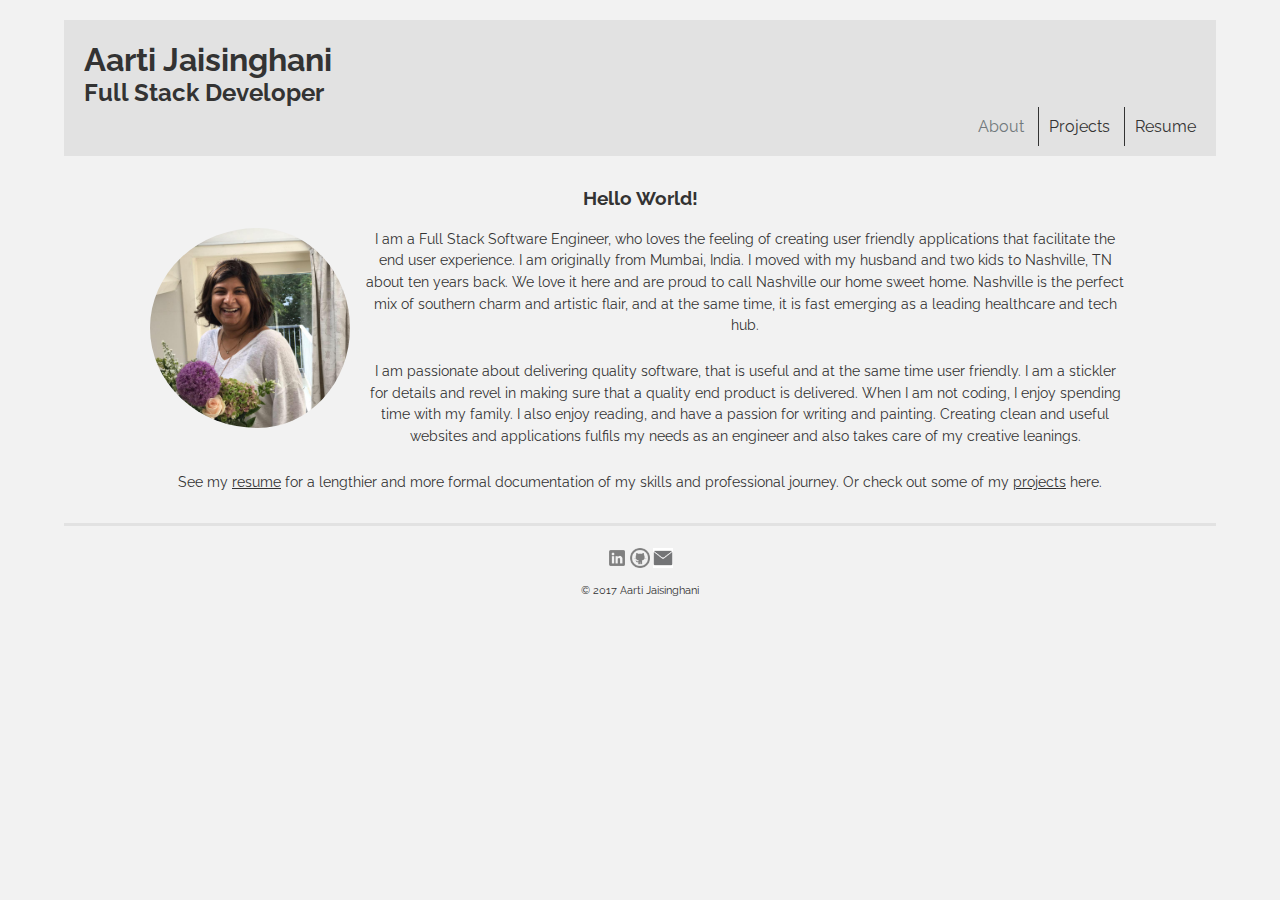
==== index.html @ e19f66f2 "my website" ====
<!doctype html>
<html lang="en">
    <head>
        <meta charset="UTF-8">
        <title>Aarti Jaisinghani | Full Stack Developer</title>
        <meta name="viewport" content="width=device-width, initial-scale=1">
        <link href="https://fonts.googleapis.com/css?family=Raleway" rel="stylesheet">
        <link rel="stylesheet" href="css/normalize.css">
        <link rel="stylesheet" href="css/main.css">
    </head>
    <body>
      <div class="container">
        <header class="header">
          <div class="heading">
            <h1>Aarti Jaisinghani</h1>
            <h2>Full Stack Developer</h2>
          </div>
          <nav>
            <ul>
              <li><a href="index.html" class="selected">About</a></li>
              <li><a href="projects.html">Projects</a></li>
              <li><a href="cv.html">Resume</a></li>
            </ul>
          </nav>
        </header>
        <div id="biography">
          <article>
            <h3>Hello World!</h3>
            <img class= "aj" src="images/aarti.jpg"  alt="Picture of Aarti Jaisinghani">
              <p>I am a Full Stack Software Engineer,  who loves the feeling of creating user friendly applications that facilitate the end user experience. I am originally from Mumbai, India. I moved with my husband and two kids to Nashville, TN about ten years back. We love it here and are proud to call Nashville our home sweet home. Nashville is the perfect mix of southern charm and artistic flair, and at the same time, it is fast emerging as a leading healthcare and tech hub.</p>
              <p>I am passionate about delivering quality software, that is useful and at the same time user friendly. I am a stickler for details and revel in making sure that a quality end product is delivered. When I am not coding, I enjoy spending time with my family. I also enjoy reading, and have a passion for writing and painting. Creating clean and useful websites and applications fulfils my needs as an engineer and also takes care of my creative leanings. </p>

              <p>See my <a href="cv.html" style="display: inline; text-decoration: underline">resume</a> for a lengthier and more formal documentation of my skills and professional journey. Or check out some of my <a href="projects.html" style="display: inline; text-decoration: underline">projects</a> here.</p>
          </article>
        </div>
        
        <footer>
         <ul>
            <li><a href="https://www.linkedin.com/in/aarti-jaisinghani-2859248/"><img src="images/linkedinLogo.png" alt="Linkedin Logo" class="social-icon" height="42" width="42"></a></li>
            <li><a href="https://github.com/jaisi"><img src="images/githubLogo.png" alt="Github Logo" class="social-icon" height="42" width="42"></a></li>
            <li><a href="mailto:aarti.jaisinghani02@gmail.com"><img src="images/email.jpeg" alt="Email Logo" class="social-icon" height="42" width="42"></a></li>
          </ul>
          <div>
            <p>&copy; 2017 Aarti Jaisinghani</p>
          </div>
        </footer>
      </div>
    </body>
</html>
---- css/main.css ----
/********************
FLOAT CLEARFIX
*********************/

.group:after {
  content: "";
  display: table;
  clear: both;
}

/********************
GENERAL
*********************/

body {
  font-family: 'Raleway', sans-serif;
  background-color: #F2F2F2;
}

.container {
  width: 90%;
}

div {
  margin: 0 auto;
}

h5, h4, h3, h2, h1 {
  text-align: center;
  color: #333333;
}

p {
  text-align: center;
  padding: 0 5px;
  color: #333333;
  font-size: .9em;
  line-height: 1.5em;
  margin-left: auto;
  margin-right: auto;
  display: block;
}

a {
  text-decoration: none;
  color: #333333;
  display: block;
  max-width: 100%;
  max-height: 100%;
}

a:hover {
  color: #71797c;
}

a.selected {
  color: #71797c;
}

img {
  max-width: 100%;
}

.aj{

  border-radius: 50%;
  width:200px;
  height:200px;
}
/********************
HEADING
*********************/

header {
  text-align: center;
}

h1 {
  margin-bottom: 0;
}

h2 {
  margin-top: 0;
}

/********************
NAVIGATION
*********************/

nav {
  padding: 10px 0;
  margin: 20px 0 0;
}

nav ul {
  list-style: none;
  margin: 0 10px;
  padding: 0;
}

nav li {
  margin-bottom: 10px;
  padding: 10px 0;
}


/********************
PAGE: INDEX
*********************/

#biography {
  width: 85%;
  margin-bottom: 20px;
}

#biography img {
  display: block;
  margin: auto;
}

#biography h3 {
  border-top: solid 2px #F2F2F2;
  padding-top: 10px;
}

#biography p {
  padding-bottom: 10px;
}

div#projects {
  border-top: solid 2px #F2F2F2;
  width: 85%;
}

/********************
PAGE: CV
*********************/

p#summaryParagraph {
  color: #E2E2E2;
  background-color: #333333;
  padding-top: 10px;
  padding-bottom: 10px;
  max-width: 80%;
  border: solid 1px #E2E2E2;
  }

#professionalExperience h2 {
  margin-top: 50px;
  margin-bottom: 20px;
  padding-top: 10px;
  padding-bottom: 10px;
  border-top: solid 2px #E2E2E2;
  
}

#professionalExperience h4 {
  background-color: #E2E2E2;
  color: #fff;
  margin-top: 0;
  margin-bottom: 0;
  padding: 10px;
  display: inline-block;
  border-top: solid 2px #E2E2E2;
}

.experienceLeft {
  text-align: center;
}

.experienceRight p {
  margin-top: 0;
  margin-bottom: 0;
  text-align: center;
}

.experienceLeft p {
  text-align: center;
}

#education {
  text-align: center;
}

#education h2 {
  margin-top: 50px;
  margin-bottom: 10px;
  padding-top: 10px;
  padding-bottom: 10px;
  border-top: solid 2px #E2E2E2;
}

#education h4 {
  padding: 10px;
  margin-bottom: 0;
}

div.educationLeft h4 {
  background-color: #E2E2E2;
  color: #333333;;
  display: inline-block;
}

.educationRight p {
  margin-top: 0;
  margin-bottom: 0;
  text-align: center;
}

.educationLeft p {
  text-align: center;
}

#skills h2 {
  margin-top: 50px;
  padding-top: 25px;
  border-top: solid 2px #E2E2E2;
}

#skills h3 {
  border-top: solid 2px #E2E2E2;
  padding-top: 10px;
}

#skills p {
  text-align: center;
}


/********************
FOOTER
*********************/

footer {
  padding-top: 10px;
  border-top: solid 3px #E2E2E2;
  font-size: 0.75em;
  color: #ccc
  border-top: solid 3px #E2E2E2;
  text-align: center;
}

footer ul {
  list-style-type: none;
  text-align: center;
  padding-left: 0;
  }

footer ul li {
  display: inline-block;
}

footer p {
  padding-bottom: 0;
  margin-bottom: 5px;
  margin-top: 0;
  text-align: center;
}

.social-icon {
  width: 20px;
  height: 20px;
  margin-left: auto;
  margin-right: auto;
}

/********************
MEDIA QUERIES
*********************/

@media screen and (min-width: 480px) {
  .header nav ul {
    max-width: 100%;
  }

  .header {
    margin-top: 20px;
  }

  .header nav li {
    display: inline-block;
    max-width: 20%;
    padding-left: 15px;
    padding-right: 15px;
  }

  .header nav ul li a {
    display: inline-block;
    width: 100%;
    height: 100%;
  }

div#resources {
  border-top: none;
}

@media screen and (min-width: 660px) {
 
/********************
HEADER
*********************/

  .header {
    background-color: #E2E2E2;
    overflow: hidden;
    width: 100%;
  }
  
  .header h1, h2 {
    text-align: left;
    display: block;
    max-width: 100%;
    margin-left: 0;
    margin-right: 30px;
    margin-bottom: 0;
    padding-left: 20px;
  }

  .header nav {
    max-width: 50%;
    float: right;
    margin-top: 0;
    padding-top: 0;
    padding-bottom: 0;
    overflow: hidden;
  }

  .header nav li {
    max-width: 100%;
    margin-left: auto;
    margin-right: auto;
    padding-left: 10px;
    padding-right: 10px;
  }

  .header nav li + li {
    border-left: solid 1px #333333;
  }

  /********************
  PAGE: INDEX
  *********************/

  #biography img {
    float: left;
    padding-right: 15px;
  }

  #projects {
    overflow: hidden;
  }

  #projectOne {
    max-width: 49%;
    float: left;
  }

  #projectOne p {
    padding-right: 1%;
  }

  #projectTwo {
    max-width: 49%;
    float: right;
  }

  #projectTwo p {
    padding-left: 1%;
  }

/********************
  PAGE: CV
  *********************/
  div#cv {
    max-width: 80%;
  }

  #cv h2 {
    text-align: center;
  }

  div#summary {
    margin: 20px auto;
  }

  p#summaryParagraph {
    max-width: 60%;
  }

  div#professionalExperience {
    max-width: 100%;
  }

  .experience {
    text-align: justify;
    background-color: #999999;
  }

  .experienceLeft, .experienceRight {
    display: inline-block;
  }

  .experienceRight {
    float: right;
  }

  .experienceLeft p {
    margin-top: 0;
  }
  
  div.blurb {
    max-width: 100%;
  }

  p.experienceBlurb {
    max-width: 60%;
    margin-bottom: 40px;
  }
}
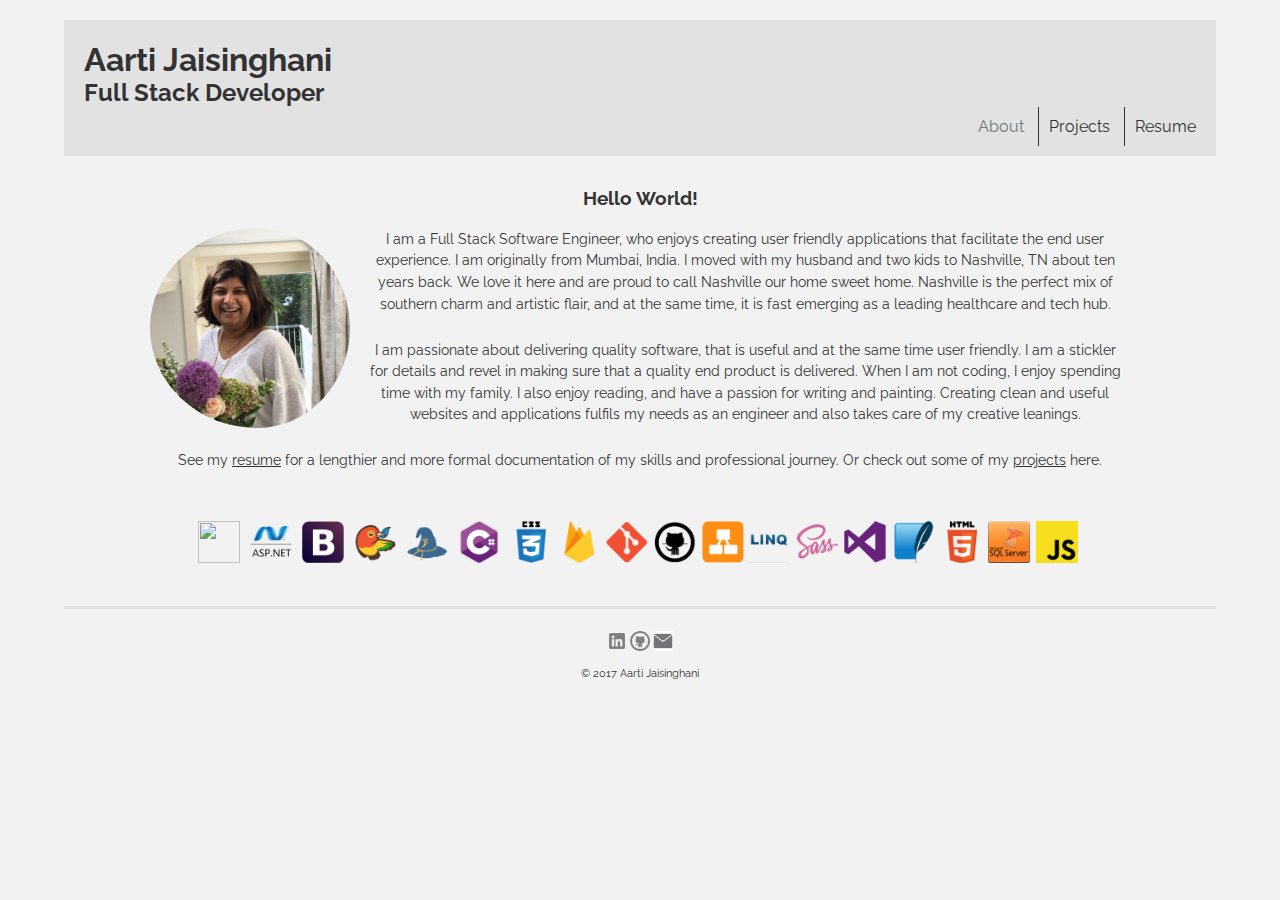
==== commit ec8e3437: "added tech logos" ====
--- a/index.html
+++ b/index.html
@@ -4,6 +4,7 @@
         <meta charset="UTF-8">
         <title>Aarti Jaisinghani | Full Stack Developer</title>
         <meta name="viewport" content="width=device-width, initial-scale=1">
+      
         <link href="https://fonts.googleapis.com/css?family=Raleway" rel="stylesheet">
         <link rel="stylesheet" href="css/normalize.css">
         <link rel="stylesheet" href="css/main.css">
@@ -27,13 +28,76 @@
           <article>
             <h3>Hello World!</h3>
             <img class= "aj" src="images/aarti.jpg"  alt="Picture of Aarti Jaisinghani">
-              <p>I am a Full Stack Software Engineer,  who loves the feeling of creating user friendly applications that facilitate the end user experience. I am originally from Mumbai, India. I moved with my husband and two kids to Nashville, TN about ten years back. We love it here and are proud to call Nashville our home sweet home. Nashville is the perfect mix of southern charm and artistic flair, and at the same time, it is fast emerging as a leading healthcare and tech hub.</p>
+              <p>I am a Full Stack Software Engineer, who enjoys creating user friendly applications that facilitate the end user experience. I am originally from Mumbai, India. I moved with my husband and two kids to Nashville, TN about ten years back. We love it here and are proud to call Nashville our home sweet home. Nashville is the perfect mix of southern charm and artistic flair, and at the same time, it is fast emerging as a leading healthcare and tech hub.</p>
               <p>I am passionate about delivering quality software, that is useful and at the same time user friendly. I am a stickler for details and revel in making sure that a quality end product is delivered. When I am not coding, I enjoy spending time with my family. I also enjoy reading, and have a passion for writing and painting. Creating clean and useful websites and applications fulfils my needs as an engineer and also takes care of my creative leanings. </p>
 
               <p>See my <a href="cv.html" style="display: inline; text-decoration: underline">resume</a> for a lengthier and more formal documentation of my skills and professional journey. Or check out some of my <a href="projects.html" style="display: inline; text-decoration: underline">projects</a> here.</p>
           </article>
         </div>
-        
+  <br>
+  <table align="center">
+  <tr>
+    <td colspan="4">
+      <img src="images/angular.png" height="42" width="42">
+    </td><td></td><td></td><td></td><td></td>
+    <td colspan="4">
+        <img src="images/ASPDotNet.png" height="42" width="42">
+    </td><td></td><td></td><td></td><td></td>
+    <td colspan="4">
+        <img src="images/Bootstrap.png" height="42" width="42">
+    </td><td></td><td></td><td></td><td></td>
+    <td colspan="4">
+        <img src="images/Bower.png" height="42" width="42">
+    </td><td></td><td></td><td></td><td></td>
+    <td colspan="4">
+        <img src="images/Browserify.png" height="42" width="42">
+    </td><td></td><td></td><td></td><td></td>
+    <td colspan="4">
+        <img src="images/CSharp.png" height="42" width="42">
+    </td><td></td><td></td><td></td><td></td>
+ 
+   <td>
+        <img src="images/CSS.png" height="42" width="42">
+    </td><td></td><td></td>
+     <td>
+        <img src="images/Firebase.png" height="42" width="42">
+   </td><td></td><td></td>
+    <td>
+        <img src="images/Git.png" height="42" width="42">
+    </td><td></td><td></td>
+     <td>
+        <img src="images/Github.png" height="42" width="42">
+    </td><td></td><td></td>
+    <td>
+        <img src="images/DrawIo.png" height="42" width="42">
+    </td></td><td></td>
+     <td>
+        <img src="images/LINQ.png" height="42" width="42">
+   </td><td></td><td></td>
+    <td>
+        <img src="images/Sass.png" height="42" width="42">
+     </td><td></td><td></td>
+    <td>
+        <img src="images/VisualStudio.png" height="42" width="42">
+     </td><td></td><td></td>
+     <td>
+        <img src="images/SQLite.png" height="42" width="42">
+     </td><td></td><td></td>
+   <td>
+        <img src="images/HTML5.png" height="42" width="42">
+     </td><td></td><td></td>
+      <td>
+            <img src="images/SQLServer.png" height="42" width="42">
+     </td><td></td><td></td>
+      <td>
+            <img src="images/Javascript.png" height="42" width="42">
+     </td><td></td><td></td>
+   
+  </tr> 
+  </table>
+  <br><br>
+    
+
         <footer>
          <ul>
             <li><a href="https://www.linkedin.com/in/aarti-jaisinghani-2859248/"><img src="images/linkedinLogo.png" alt="Linkedin Logo" class="social-icon" height="42" width="42"></a></li>
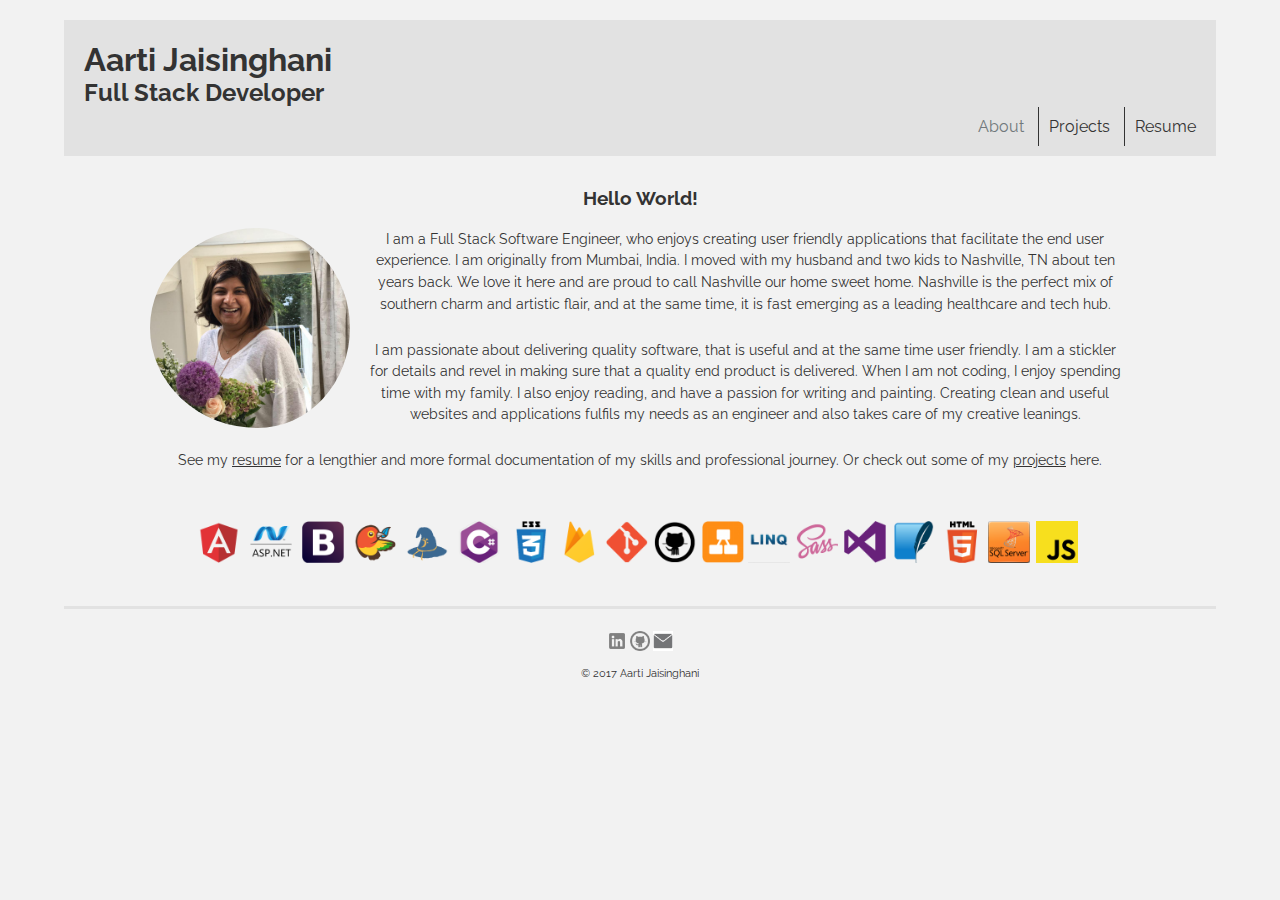
==== commit ad0576c0: "typo in angular image name" ====
--- a/index.html
+++ b/index.html
@@ -38,7 +38,7 @@
   <table align="center">
   <tr>
     <td colspan="4">
-      <img src="images/angular.png" height="42" width="42">
+      <img src="images/Angular.png" height="42" width="42">
     </td><td></td><td></td><td></td><td></td>
     <td colspan="4">
         <img src="images/ASPDotNet.png" height="42" width="42">
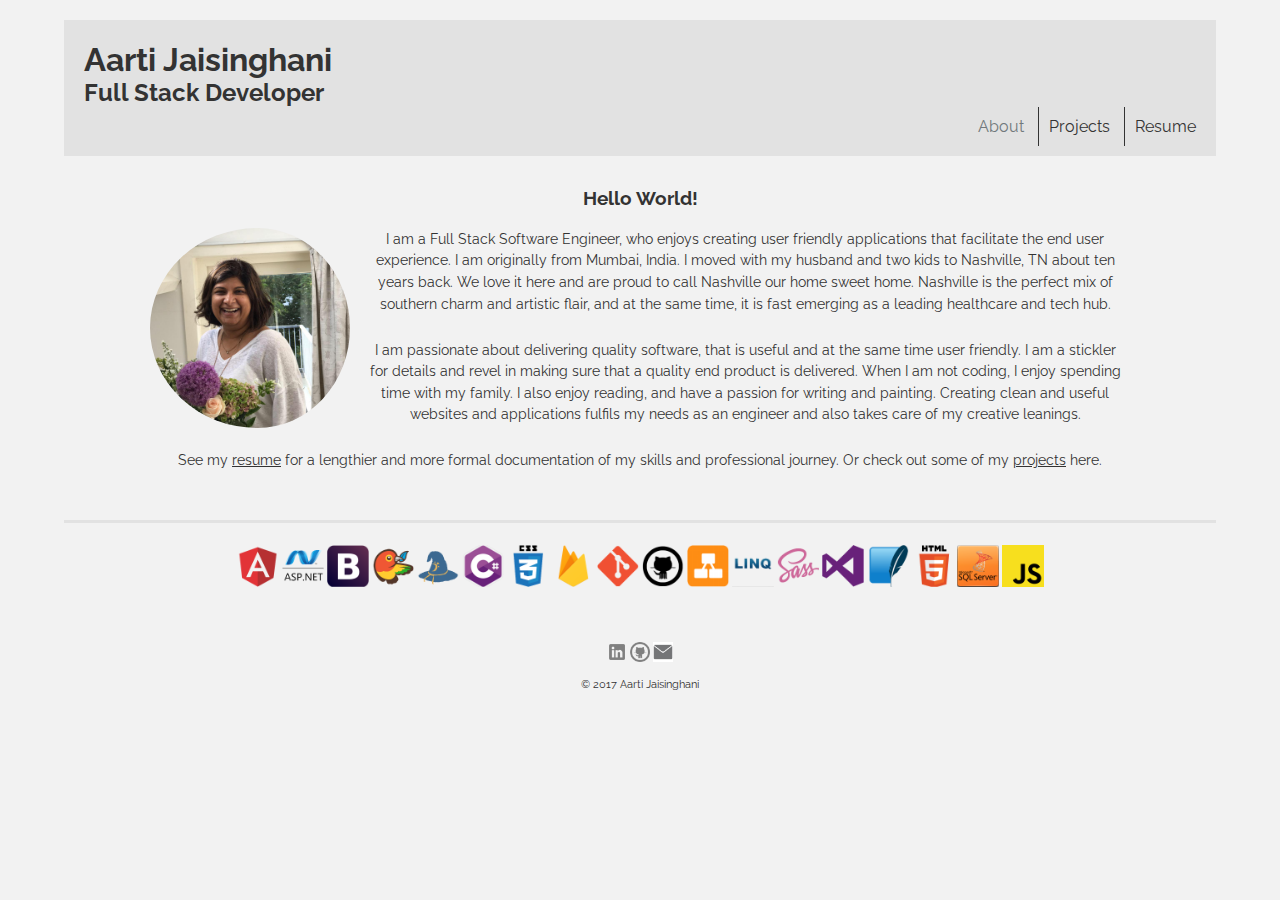
==== commit e02302b9: "format" ====
--- a/index.html
+++ b/index.html
@@ -35,74 +35,68 @@
           </article>
         </div>
   <br>
-  <table align="center">
-  <tr>
-    <td colspan="4">
-      <img src="images/Angular.png" height="42" width="42">
-    </td><td></td><td></td><td></td><td></td>
-    <td colspan="4">
-        <img src="images/ASPDotNet.png" height="42" width="42">
-    </td><td></td><td></td><td></td><td></td>
-    <td colspan="4">
-        <img src="images/Bootstrap.png" height="42" width="42">
-    </td><td></td><td></td><td></td><td></td>
-    <td colspan="4">
-        <img src="images/Bower.png" height="42" width="42">
-    </td><td></td><td></td><td></td><td></td>
-    <td colspan="4">
-        <img src="images/Browserify.png" height="42" width="42">
-    </td><td></td><td></td><td></td><td></td>
-    <td colspan="4">
-        <img src="images/CSharp.png" height="42" width="42">
-    </td><td></td><td></td><td></td><td></td>
- 
-   <td>
-        <img src="images/CSS.png" height="42" width="42">
-    </td><td></td><td></td>
-     <td>
-        <img src="images/Firebase.png" height="42" width="42">
-   </td><td></td><td></td>
-    <td>
-        <img src="images/Git.png" height="42" width="42">
-    </td><td></td><td></td>
-     <td>
-        <img src="images/Github.png" height="42" width="42">
-    </td><td></td><td></td>
-    <td>
-        <img src="images/DrawIo.png" height="42" width="42">
-    </td></td><td></td>
-     <td>
-        <img src="images/LINQ.png" height="42" width="42">
-   </td><td></td><td></td>
-    <td>
-        <img src="images/Sass.png" height="42" width="42">
-     </td><td></td><td></td>
-    <td>
-        <img src="images/VisualStudio.png" height="42" width="42">
-     </td><td></td><td></td>
-     <td>
-        <img src="images/SQLite.png" height="42" width="42">
-     </td><td></td><td></td>
-   <td>
-        <img src="images/HTML5.png" height="42" width="42">
-     </td><td></td><td></td>
-      <td>
-            <img src="images/SQLServer.png" height="42" width="42">
-     </td><td></td><td></td>
-      <td>
-            <img src="images/Javascript.png" height="42" width="42">
-     </td><td></td><td></td>
-   
-  </tr> 
-  </table>
-  <br><br>
-    
-
-        <footer>
-         <ul>
-            <li><a href="https://www.linkedin.com/in/aarti-jaisinghani-2859248/"><img src="images/linkedinLogo.png" alt="Linkedin Logo" class="social-icon" height="42" width="42"></a></li>
-            <li><a href="https://github.com/jaisi"><img src="images/githubLogo.png" alt="Github Logo" class="social-icon" height="42" width="42"></a></li>
-            <li><a href="mailto:aarti.jaisinghani02@gmail.com"><img src="images/email.jpeg" alt="Email Logo" class="social-icon" height="42" width="42"></a></li>
+  <footer>
+      <ul>
+        <li>
+          <img src="images/Angular.png" class="tech-icon">
+        </li>
+        <li>
+            <img src="images/ASPDotNet.png" class="tech-icon">
+        </li>
+        <li >
+            <img src="images/Bootstrap.png" class="tech-icon">
+        </li>
+        <li >
+            <img src="images/Bower.png" class="tech-icon">
+        </li>
+        <li >
+            <img src="images/Browserify.png" class="tech-icon">
+        </li>
+        <li >
+            <img src="images/CSharp.png" class="tech-icon">
+        </li>
+       <li>
+            <img src="images/CSS.png" class="tech-icon">
+        </li>
+         <li>
+            <img src="images/Firebase.png" class="tech-icon">
+       </li>
+        <li>
+            <img src="images/Git.png" class="tech-icon">
+        </li>
+         <li>
+            <img src="images/Github.png" class="tech-icon">
+        </li>
+        <li>
+            <img src="images/DrawIo.png" class="tech-icon">
+        </li>
+         <li>
+            <img src="images/LINQ.png" class="tech-icon">
+       </li>
+        <li>
+            <img src="images/Sass.png" class="tech-icon">
+         </li>
+        <li>
+            <img src="images/VisualStudio.png" class="tech-icon">
+         </li>
+         <li>
+            <img src="images/SQLite.png" class="tech-icon">
+         </li>
+       <li>
+            <img src="images/HTML5.png" class="tech-icon">
+         </li>
+          <li>
+                <img src="images/SQLServer.png" class="tech-icon">
+         </li>
+          <li>
+                <img src="images/Javascript.png" class="tech-icon">
+         </li>
+        </ul> 
+        <br><br>
+        <ul>
+            <li><a href="https://www.linkedin.com/in/aarti-jaisinghani-2859248/"><img src="images/linkedinLogo.png" alt="Linkedin Logo" class="social-icon" ></a></li>
+            <li><a href="https://github.com/jaisi"><img src="images/githubLogo.png" alt="Github Logo" class="social-icon"></a></li>
+            <li><a href="mailto:aarti.jaisinghani02@gmail.com"><img src="images/email.jpeg" alt="Email Logo" class="social-icon" ></a></li>
           </ul>
           <div>
             <p>&copy; 2017 Aarti Jaisinghani</p>
--- a/css/main.css
+++ b/css/main.css
@@ -250,6 +250,12 @@
   display: inline-block;
 }
 
+ul li {
+  display: inline-block;
+}
+
+
+
 footer p {
   padding-bottom: 0;
   margin-bottom: 5px;
@@ -260,6 +266,13 @@
 .social-icon {
   width: 20px;
   height: 20px;
+  margin-left: auto;
+  margin-right: auto;
+}
+
+.tech-icon {
+  width: 42px;
+  height: 42px;
   margin-left: auto;
   margin-right: auto;
 }
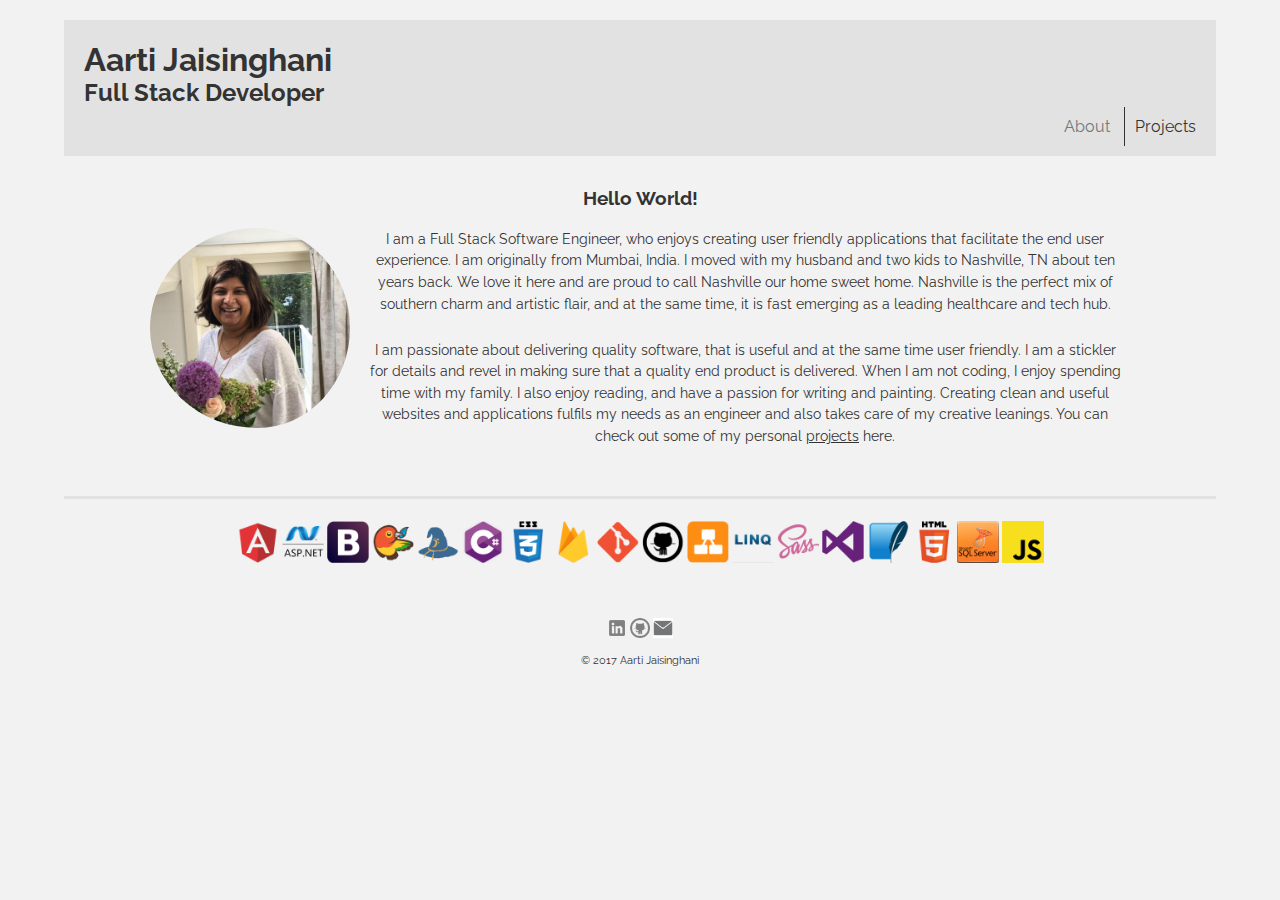
==== commit ff0acd3a: "some updates" ====
--- a/index.html
+++ b/index.html
@@ -20,7 +20,7 @@
             <ul>
               <li><a href="index.html" class="selected">About</a></li>
               <li><a href="projects.html">Projects</a></li>
-              <li><a href="cv.html">Resume</a></li>
+             <!-- <li><a href="cv.html">Resume</a></li>-->
             </ul>
           </nav>
         </header>
@@ -29,9 +29,11 @@
             <h3>Hello World!</h3>
             <img class= "aj" src="images/aarti.jpg"  alt="Picture of Aarti Jaisinghani">
               <p>I am a Full Stack Software Engineer, who enjoys creating user friendly applications that facilitate the end user experience. I am originally from Mumbai, India. I moved with my husband and two kids to Nashville, TN about ten years back. We love it here and are proud to call Nashville our home sweet home. Nashville is the perfect mix of southern charm and artistic flair, and at the same time, it is fast emerging as a leading healthcare and tech hub.</p>
-              <p>I am passionate about delivering quality software, that is useful and at the same time user friendly. I am a stickler for details and revel in making sure that a quality end product is delivered. When I am not coding, I enjoy spending time with my family. I also enjoy reading, and have a passion for writing and painting. Creating clean and useful websites and applications fulfils my needs as an engineer and also takes care of my creative leanings. </p>
+              <p>I am passionate about delivering quality software, that is useful and at the same time user friendly. I am a stickler for details and revel in making sure that a quality end product is delivered. When I am not coding, I enjoy spending time with my family. I also enjoy reading, and have a passion for writing and painting. Creating clean and useful websites and applications fulfils my needs as an engineer and also takes care of my creative leanings. 
+              You can check out some of my personal <a href="projects.html" style="display: inline; text-decoration: underline">projects</a> here.
+              </p>
 
-              <p>See my <a href="cv.html" style="display: inline; text-decoration: underline">resume</a> for a lengthier and more formal documentation of my skills and professional journey. Or check out some of my <a href="projects.html" style="display: inline; text-decoration: underline">projects</a> here.</p>
+              <!--<p>See my <a href="cv.html" style="display: inline; text-decoration: underline">resume</a> for a lengthier and more formal documentation of my skills and professional journey. Or check out some of my <a href="projects.html" style="display: inline; text-decoration: underline">projects</a> here.</p>-->
           </article>
         </div>
   <br>
